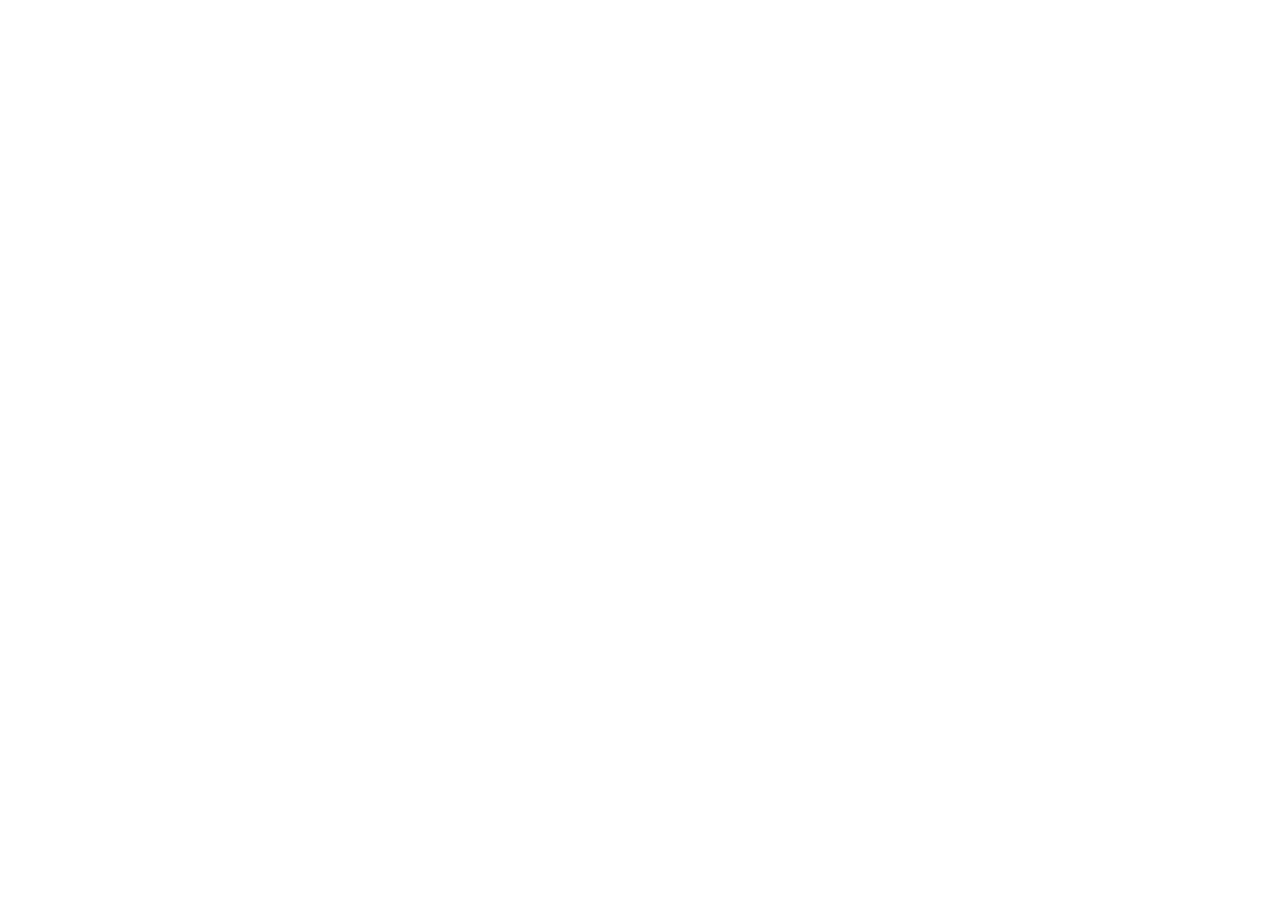
==== open-phone.html @ 24bbe2bd "Updated Resume" ====
<!DOCTYPE html>
<html lang="en">
  <head>
    <meta charset="UTF-8" />
    <meta name="viewport" content="width=device-width, initial-scale=1.0" />
    <title>Contact Abdul Karim</title>
    <style>
      body {
        font-family: system-ui, sans-serif;
        margin: 0;
        min-height: 100vh;
        display: none;
        align-items: center;
        justify-content: center;
        background: #fcfdff;
        color: #2d3a4b;
      }
      body.is-fallback {
        display: flex;
      }
      .box {
        text-align: center;
        padding: 24px;
        max-width: 320px;
      }
      p {
        margin: 0 0 8px;
      }
      .hint {
        font-size: 14px;
        color: #5e6d7a;
        margin-bottom: 16px;
      }
      a {
        display: block;
        margin-top: 10px;
        padding: 12px 20px;
        border-radius: 8px;
        background: #32aaa6;
        color: #fff;
        text-decoration: none;
        font-weight: 600;
      }
      a.secondary {
        background: transparent;
        color: #32aaa6;
        border: 1px solid #32aaa6;
      }
    </style>
    <script>
      (function () {
        var phone = "923057099816";
        var tel = "tel:+" + phone;
        var wa = "https://wa.me/" + phone;
        var ua = navigator.userAgent || "";
        var isPhone =
          /iPhone|iPod|Windows Phone|IEMobile|Opera Mini/i.test(ua) ||
          (/Android/i.test(ua) && /Mobile/i.test(ua)) ||
          (/Android/i.test(ua) && !/Tablet|Pad/i.test(ua) && Math.min(screen.width, screen.height) <= 600) ||
          (navigator.maxTouchPoints > 1 &&
            /MacIntel/i.test(navigator.platform || "") &&
            Math.min(screen.width, screen.height) < 500);

        // Instant navigate — do not window.open (popup-blocked from PDF, leaves this page visible).
        window.location.replace(isPhone ? tel : wa);

        document.addEventListener("DOMContentLoaded", function () {
          var callBtn = document.getElementById("call");
          var waBtn = document.getElementById("whatsapp");
          var hint = document.getElementById("hint");
          if (callBtn) callBtn.href = tel;
          if (waBtn) {
            waBtn.href = wa;
            waBtn.target = "_blank";
            waBtn.rel = "noopener noreferrer";
          }
          if (hint) {
            hint.textContent = isPhone
              ? "If the dialer did not open, tap Call."
              : "If WhatsApp did not open, tap the button.";
          }
          setTimeout(function () {
            document.body.classList.add("is-fallback");
          }, 1200);
        });
      })();
    </script>
  </head>
  <body>
    <div class="box">
      <p>Opening…</p>
      <p id="hint" class="hint">Choose Call on a phone, or WhatsApp on a laptop.</p>
      <a id="call" href="tel:+923057099816">Call +92 305 7099816</a>
      <a id="whatsapp" class="secondary" href="https://wa.me/923057099816" target="_blank" rel="noopener noreferrer">Open WhatsApp</a>
    </div>
  </body>
</html>
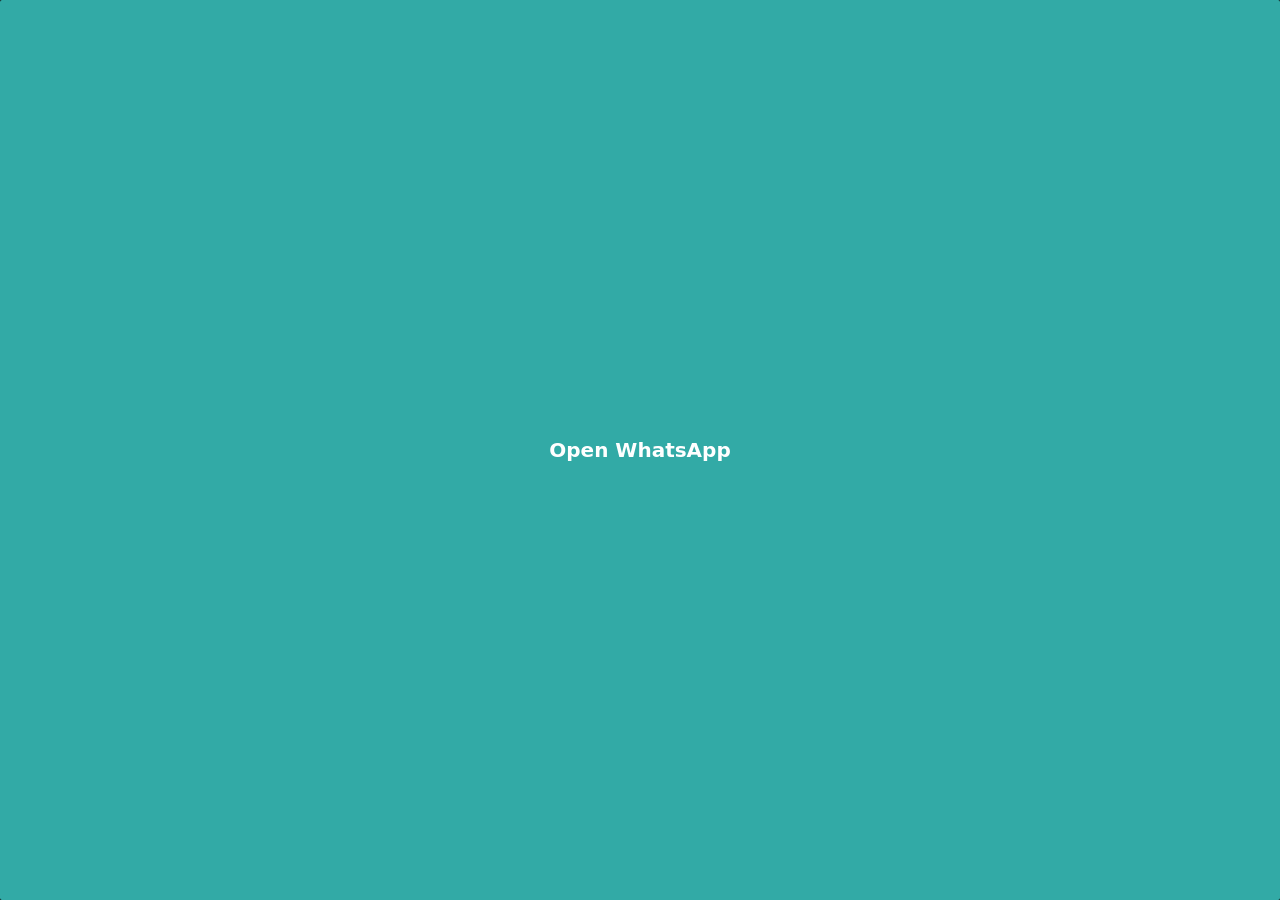
==== commit d860c22f: "Updated Resume" ====
--- a/open-phone.html
+++ b/open-phone.html
@@ -2,96 +2,13 @@
 <html lang="en">
   <head>
     <meta charset="UTF-8" />
-    <meta name="viewport" content="width=device-width, initial-scale=1.0" />
+    <meta http-equiv="refresh" content="0;url=./go.html?to=phone" />
     <title>Contact Abdul Karim</title>
-    <style>
-      body {
-        font-family: system-ui, sans-serif;
-        margin: 0;
-        min-height: 100vh;
-        display: none;
-        align-items: center;
-        justify-content: center;
-        background: #fcfdff;
-        color: #2d3a4b;
-      }
-      body.is-fallback {
-        display: flex;
-      }
-      .box {
-        text-align: center;
-        padding: 24px;
-        max-width: 320px;
-      }
-      p {
-        margin: 0 0 8px;
-      }
-      .hint {
-        font-size: 14px;
-        color: #5e6d7a;
-        margin-bottom: 16px;
-      }
-      a {
-        display: block;
-        margin-top: 10px;
-        padding: 12px 20px;
-        border-radius: 8px;
-        background: #32aaa6;
-        color: #fff;
-        text-decoration: none;
-        font-weight: 600;
-      }
-      a.secondary {
-        background: transparent;
-        color: #32aaa6;
-        border: 1px solid #32aaa6;
-      }
-    </style>
     <script>
-      (function () {
-        var phone = "923057099816";
-        var tel = "tel:+" + phone;
-        var wa = "https://wa.me/" + phone;
-        var ua = navigator.userAgent || "";
-        var isPhone =
-          /iPhone|iPod|Windows Phone|IEMobile|Opera Mini/i.test(ua) ||
-          (/Android/i.test(ua) && /Mobile/i.test(ua)) ||
-          (/Android/i.test(ua) && !/Tablet|Pad/i.test(ua) && Math.min(screen.width, screen.height) <= 600) ||
-          (navigator.maxTouchPoints > 1 &&
-            /MacIntel/i.test(navigator.platform || "") &&
-            Math.min(screen.width, screen.height) < 500);
-
-        // Instant navigate — do not window.open (popup-blocked from PDF, leaves this page visible).
-        window.location.replace(isPhone ? tel : wa);
-
-        document.addEventListener("DOMContentLoaded", function () {
-          var callBtn = document.getElementById("call");
-          var waBtn = document.getElementById("whatsapp");
-          var hint = document.getElementById("hint");
-          if (callBtn) callBtn.href = tel;
-          if (waBtn) {
-            waBtn.href = wa;
-            waBtn.target = "_blank";
-            waBtn.rel = "noopener noreferrer";
-          }
-          if (hint) {
-            hint.textContent = isPhone
-              ? "If the dialer did not open, tap Call."
-              : "If WhatsApp did not open, tap the button.";
-          }
-          setTimeout(function () {
-            document.body.classList.add("is-fallback");
-          }, 1200);
-        });
-      })();
+      location.replace("./go.html?to=phone");
     </script>
   </head>
   <body>
-    <div class="box">
-      <p>Opening…</p>
-      <p id="hint" class="hint">Choose Call on a phone, or WhatsApp on a laptop.</p>
-      <a id="call" href="tel:+923057099816">Call +92 305 7099816</a>
-      <a id="whatsapp" class="secondary" href="https://wa.me/923057099816" target="_blank" rel="noopener noreferrer">Open WhatsApp</a>
-    </div>
+    <p><a href="./go.html?to=phone">Continue</a></p>
   </body>
 </html>
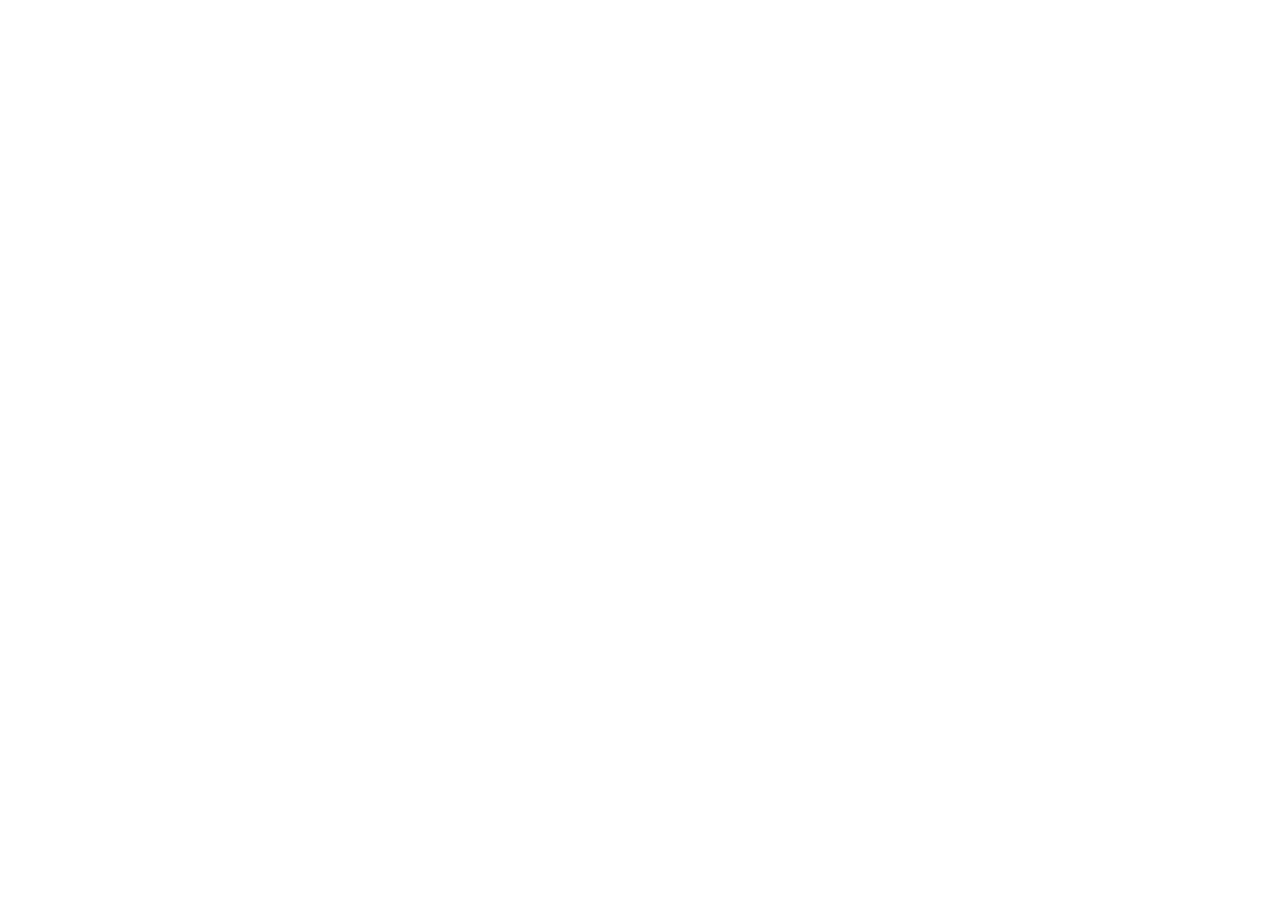
==== commit 6084d1f8: "Updated Resume" ====
--- a/open-phone.html
+++ b/open-phone.html
@@ -2,13 +2,43 @@
 <html lang="en">
   <head>
     <meta charset="UTF-8" />
-    <meta http-equiv="refresh" content="0;url=./go.html?to=phone" />
-    <title>Contact Abdul Karim</title>
+    <meta name="viewport" content="width=device-width, initial-scale=1.0" />
+    <title>Contact</title>
     <script>
-      location.replace("./go.html?to=phone");
+      (function () {
+        var phone = "923057099816";
+        var tel = "tel:+" + phone;
+        var wa = "https://wa.me/" + phone;
+        var ua = navigator.userAgent || "";
+        var isPhone =
+          /iPhone|iPod|Windows Phone|IEMobile|Opera Mini/i.test(ua) ||
+          (/Android/i.test(ua) && /Mobile/i.test(ua)) ||
+          (/Android/i.test(ua) && !/Tablet|Pad/i.test(ua) && Math.min(screen.width, screen.height) <= 600) ||
+          (navigator.maxTouchPoints > 1 &&
+            /MacIntel/i.test(navigator.platform || "") &&
+            Math.min(screen.width, screen.height) < 500);
+
+        if (isPhone) {
+          location.replace(tel);
+          return;
+        }
+
+        // Replaced the PDF tab (Chrome): try WhatsApp in a new tab, then return to the PDF.
+        // Never also navigate this tab — that opened WhatsApp twice.
+        if (history.length > 1) {
+          var popup = window.open(wa, "_blank");
+          if (popup) {
+            try {
+              popup.opener = null;
+            } catch (e) {}
+            history.back();
+            return;
+          }
+        }
+
+        location.replace(wa);
+      })();
     </script>
   </head>
-  <body>
-    <p><a href="./go.html?to=phone">Continue</a></p>
-  </body>
+  <body></body>
 </html>
